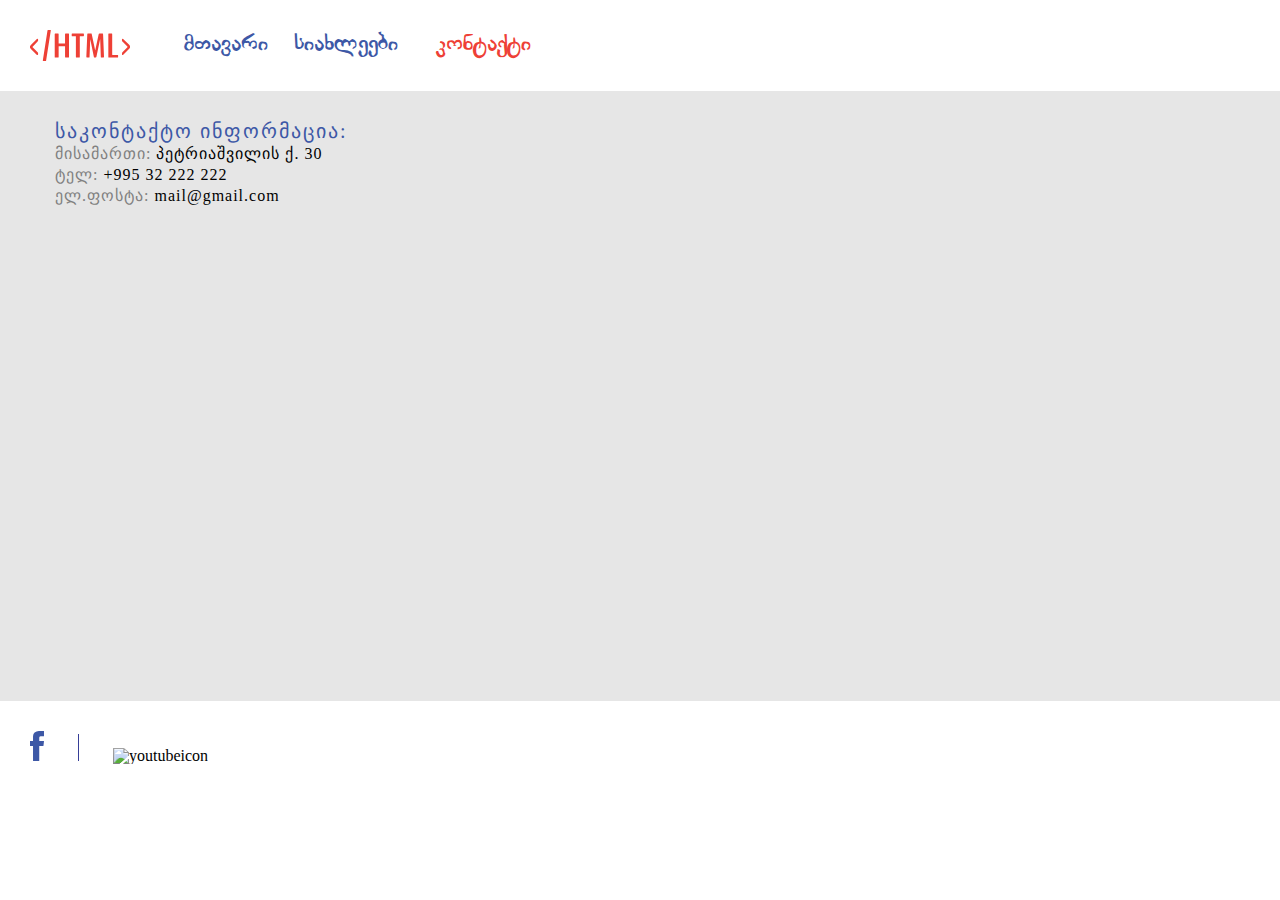
==== contact.html @ 8246ec3b "Final version lesson 4" ====
<!DOCTYPE html>
<html lang="ka-ge">
<head>
	<meta charset="utf-8">
	<meta name="description" content="პირველი ვებ გვერდი">
	<meta name="keywords" content="HTML,CSS,JavaScript">
	<meta name="author" content="Tornike Maghradze">
	<meta name="viewport" content="width=device-width, initial-scale=1.0"/>
	<title>Lesson 3-Tornike Maghradze</title>
	<link rel="stylesheet" type="text/css" href="css/fonts.css">
	<link rel="stylesheet" type="text/css" href="css/reset.css">
	<link rel="stylesheet" type="text/css" href="css/style.css">
</head>
<body>
	<header>
		<a class="logo" href="index.html">
			<img src="image/html.svg"  alt="html logo">
		</a>
		<nav class="navi header-font">
			<ul>
				<li class="nav-li" style="padding-right: 18px;">
					<a href="index.html">
						მთავარი
					</a>
				</li>
				<li class="nav-li" style="padding-right: 30px">
					<a href="news.html">
						სიახლეები
					</a>
				</li>
				<li class="nav-li li-red">
					<a href="contact.html">
						კონტაქტი
					</a>
				</li>
			</ul>
		</nav>
	</header>
	<section class="contact-section">
		<div class="contact-container">
			<div class="contact-div-left">
				<h3 class="contact-div-h3" style="letter-spacing: 2px;">საკონტაქტო ინფორმაცია:</h3>
				<ul>
					<li class="contact-div-li">
						<span class="contact-div-list-span">მისამართი:</span>
						<a href="https://www.google.com/maps/place/30+Vasil+Petriashvili+Street,+T'bilisi/@41.7054782,44.7773202,17z/data=!3m1!4b1!4m5!3m4!1s0x40440cce3a01fef7:0x2a75ae2128072d6!8m2!3d41.7054782!4d44.7795089" target="_blank">
							პეტრიაშვილის ქ. 30
						</a>
					</li>
					<li class="contact-div-li">
						<span class="contact-div-list-span">ტელ:</span>
						<a href="tel:+995-32-222-222" target="_blank">
							+995 32 222 222
						</a>
					</li>
					<li class="contact-div-li">
						<span class="contact-div-list-span">ელ.ფოსტა:</span>
						<a href="mailto:mail@gmail.com" target="_blank">
							mail@gmail.com
						</a>
					</li>
				</ul>
			</div>		
			<div class="contact-div-right">
				<iframe src="https://www.google.com/maps/embed?pb=!1m18!1m12!1m3!1d2978.6969156084087!2d44.77732021543564!3d41.70547817923626!2m3!1f0!2f0!3f0!3m2!1i1024!2i768!4f13.1!3m3!1m2!1s0x40440cce3a01fef7%3A0x2a75ae2128072d6!2s30%20Vasil%20Petriashvili%20Street%2C%20T&#39;bilisi!5e0!3m2!1sen!2sge!4v1625585853661!5m2!1sen!2sge" width="848.5" height="464.5" style="border:0;" allowfullscreen="" loading="lazy"></iframe>
			</div>
		</div>	
	</section>
	<footer >
		<a class="fb-margin" href="https://www.facebook.com/" target="_blank">
			<img src="image/fb.svg" alt="facebookicon">
		</a>
		<div class="divider"></div>
		<a href="https://youtu.be/3xt8Mp8oWzc" target="_blank">
			<img src="image/youtube.svg" alt="youtubeicon">
		</a>	
	</footer>

</body>
</html>
---- css/fonts.css ----
@font-face {
    font-family: 'MG Glaho Drunk';
    src: url('../fonts/mg-glaho-drunk-webfont.eot'); /* IE9 Compat Modes */
    src: url('../fonts/mg-glaho-drunk-webfont.eot?#iefix') format('embedded-opentype'), /* IE6-IE8 */
         url('../fonts/mg-glaho-drunk-webfont.woff2') format('woff2'), /* Super Modern Browsers */
         url('../fonts/mg-glaho-drunk-webfont.woff') format('woff'), /* Pretty Modern Browsers */
         url('../fonts/mg-glaho-drunk-webfont.ttf') format('truetype'), /* Safari, Android, iOS */
         url('../fonts/mg-glaho-drunk-webfont.svg#mg_glaho_drunkregular') format('svg'); /* Legacy iOS */
}
@font-face {
    font-family: 'Bebas Neue';
    src: url('../fonts/BebasNeue-Regular.eot');
    src: url('../fonts/BebasNeue-Regular.eot?#iefix') format('embedded-opentype'),
        url('../fonts/BebasNeue-Regular.woff2') format('woff2'),
        url('../fonts/BebasNeue-Regular.woff') format('woff'),
        url('../fonts/BebasNeue-Regular.svg#BebasNeue-Regular') format('svg');
    font-weight: normal;
    font-style: normal;
    font-display: swap;
}
---- css/style.css ----
/* fonts start */
 .header-font{
 	font-family: 'MG Glaho Drunk';
 }
 .index-section-h-font{
 	font-family: 'Zen Tokyo Zoo', cursive;
 	font-weight: 500;
 	letter-spacing: 2px;
 }
 .index-div-p-font{
 	font-family: 'Bebas Neue';
 	font-style: italic;
 	/*text-transform: lowercase;*/
 }
 .news-section-p-font{
 	font-family: "KA_LORTKIPANIDZE", sans-serif;
 	font-weight: 500;
 }
 /* fonts end */
 /* header start */
.logo{
	display: inline-block;
	width: 100.18px;
	height: 30.57px;
	margin-top: 30px;
	margin-left:  30px;
	margin-right: 49.8px;
	vertical-align: middle;
}
.navi{
	display: inline-block;
	margin-top: 30.8px;
	vertical-align: middle;
	font-size: 22px;
}
.nav-li{
	display: inline-block;
	color: #3D58A6;
}
.li-red{
	color: #EE4036;
}
/* header end */
/* index section start */
.img-container{
	width: 1170px;
	margin: 70px auto;
}
.second-container{
	width: 1170px;
	margin: 0 auto 30px;
}
.index-div-left-block, 
.index-div-right-block{
	display: inline-block;
	width: 570px;
	height: 225px;
	background-color: #F2F2F2;
}
.index-div-p{
	display: inline-block;
	width: 355px;
	height: 143px;
	font-size: 20px;
	vertical-align: top;
	padding-top: 5px;
	padding-right: 15px;
}
.index-div-left-block-margin{
	/*margin-left: 98px;*/
	margin-top: 30px;
}
.index-div-right-block-margin{
	margin-top: 30px;
	margin-left: 26px;
}
.index-div-img-left{
	vertical-align: middle;
	padding: 0px 61px 42px 39px;
}
.index-div-img-right{
	vertical-align: middle;
	padding: 9px 53px 36px 63px;
}
.index-div-h3{
	color: #3D58A6;
	font-size: 22px;
	padding: 11px 0px 12px 21px;
}
/* index section end */
/* news section start */ 
.section-div-date{
	background-color: #3D58A6;
	color: #fff;
	width: 56px;
	height: 56px;
	margin-left: 30px;
	margin-top: 40.4px;
	padding: 10px;
	font-size: 37px;
}
.section-h2{
	font-size: 22px;
	color: #3D58A6;
	width: 63px;
	height: 30px;
	margin-left: 30px;
}
.section-h3{
	margin-left: 30px;
	margin-top: 17.5px;
	font-size: 20px;
}
.section-img{
	margin-left: 30px;
	margin-top: 17.5px;
	vertical-align: top;
}
.section-p{
	display: inline-block;
	width: 929px;
	height: 360;
	margin-left: 39px;
	margin-top: 21px;
	vertical-align: top;
	font-size: 16px;
}
/* news section end */
/* contact section start */
.contact-container{
	width: 1170px;
	margin: auto;
	padding: 30px 0;
}
.contact-section{
	background-color: #E6E6E6;
	margin: 30px 0;
}
.contact-div-left,
.contact-div-right{
	display: inline-block;
	vertical-align: top;.
}
.contact-div-right{
	margin-left: 30px;
}
/*.contact-div-left{
	margin: 52px 64px 0px 97px;
}
.contact-div-right{
	margin: 39px 96px 67px 0px;
}*/
.contact-div-h3{
	color: #3D58A6;	
	font-size: 20px;
}
.contact-div-list-span{
	font-size: 16px;
	color: #808080;
}
.contact-div-li{
	padding-top: 5px;
	letter-spacing: 1px;
}
/* contact section end */
/* footer start */
.footer-container{
	width: 1170px;
	margin: 0 auto 30px;
}
/*.index-fb-margin{
	margin-right: 30px;
}
.index-yout-margin{
	margin-left: 30px;
}*/
.divider{
	width: 1px;
	height: 27px;
	background: #363E97;
	display: inline-block;
	margin: 0 30px;
}
.fb-margin{
	margin-left: 30px;
	/*margin-bottom: 30px;*/
}
/*.news-yout-margin{
	margin-left: 30px;
}*/
/*.contact-fb-margin{
	margin: 32px 36px 28px 48px;
}*/
/*.contact-yout-margin{
	margin: 32px 0px 28px 30px;
}*/
/* footer end
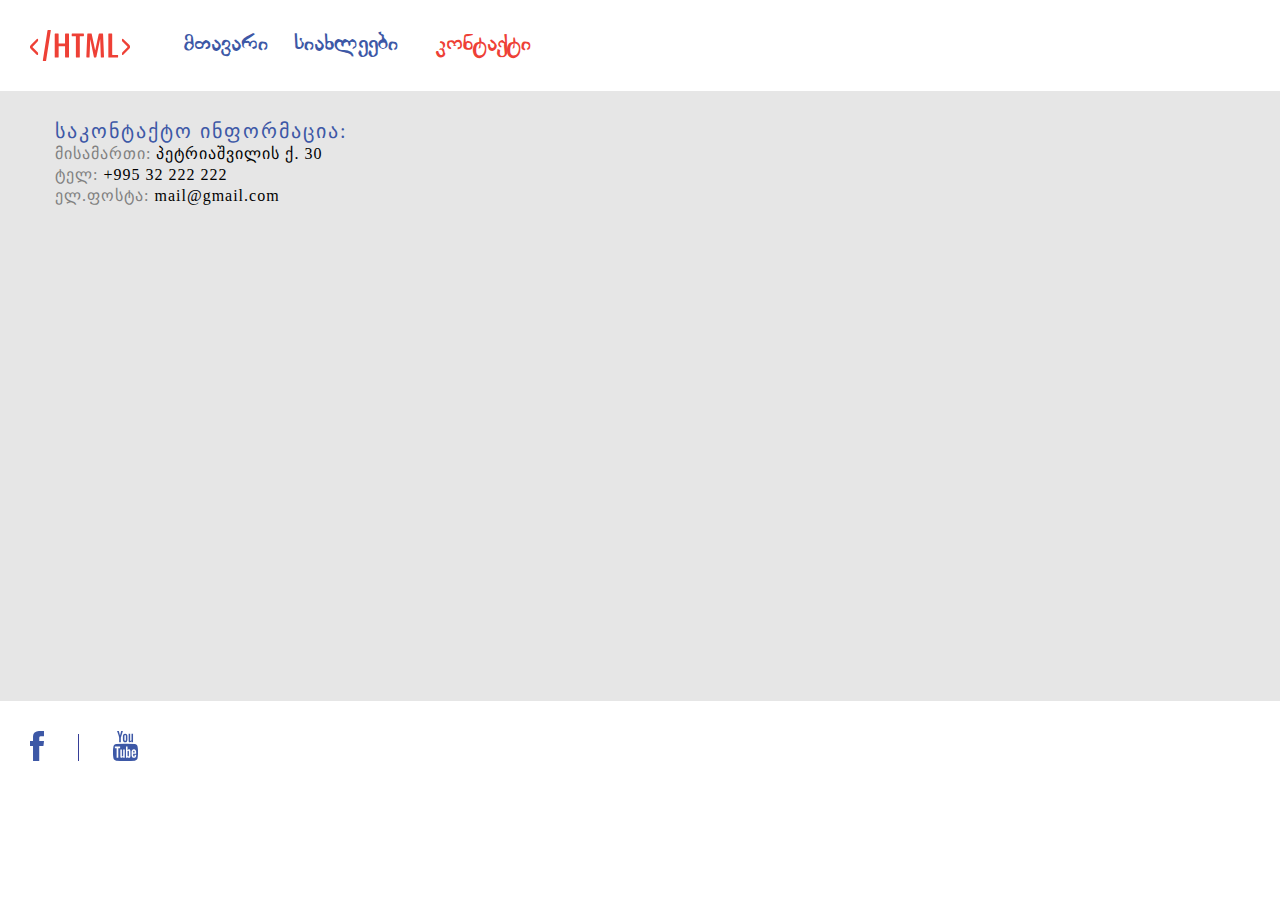
==== commit b0fb892d: "change youtube icon name" ====
--- a/contact.html
+++ b/contact.html
@@ -72,9 +72,9 @@
 		</a>
 		<div class="divider"></div>
 		<a href="https://youtu.be/3xt8Mp8oWzc" target="_blank">
-			<img src="image/youtube.svg" alt="youtubeicon">
+			<img src="image/Youtube.svg" alt="youtubeicon">
 		</a>	
 	</footer>
 
 </body>
-</html>+</html>
